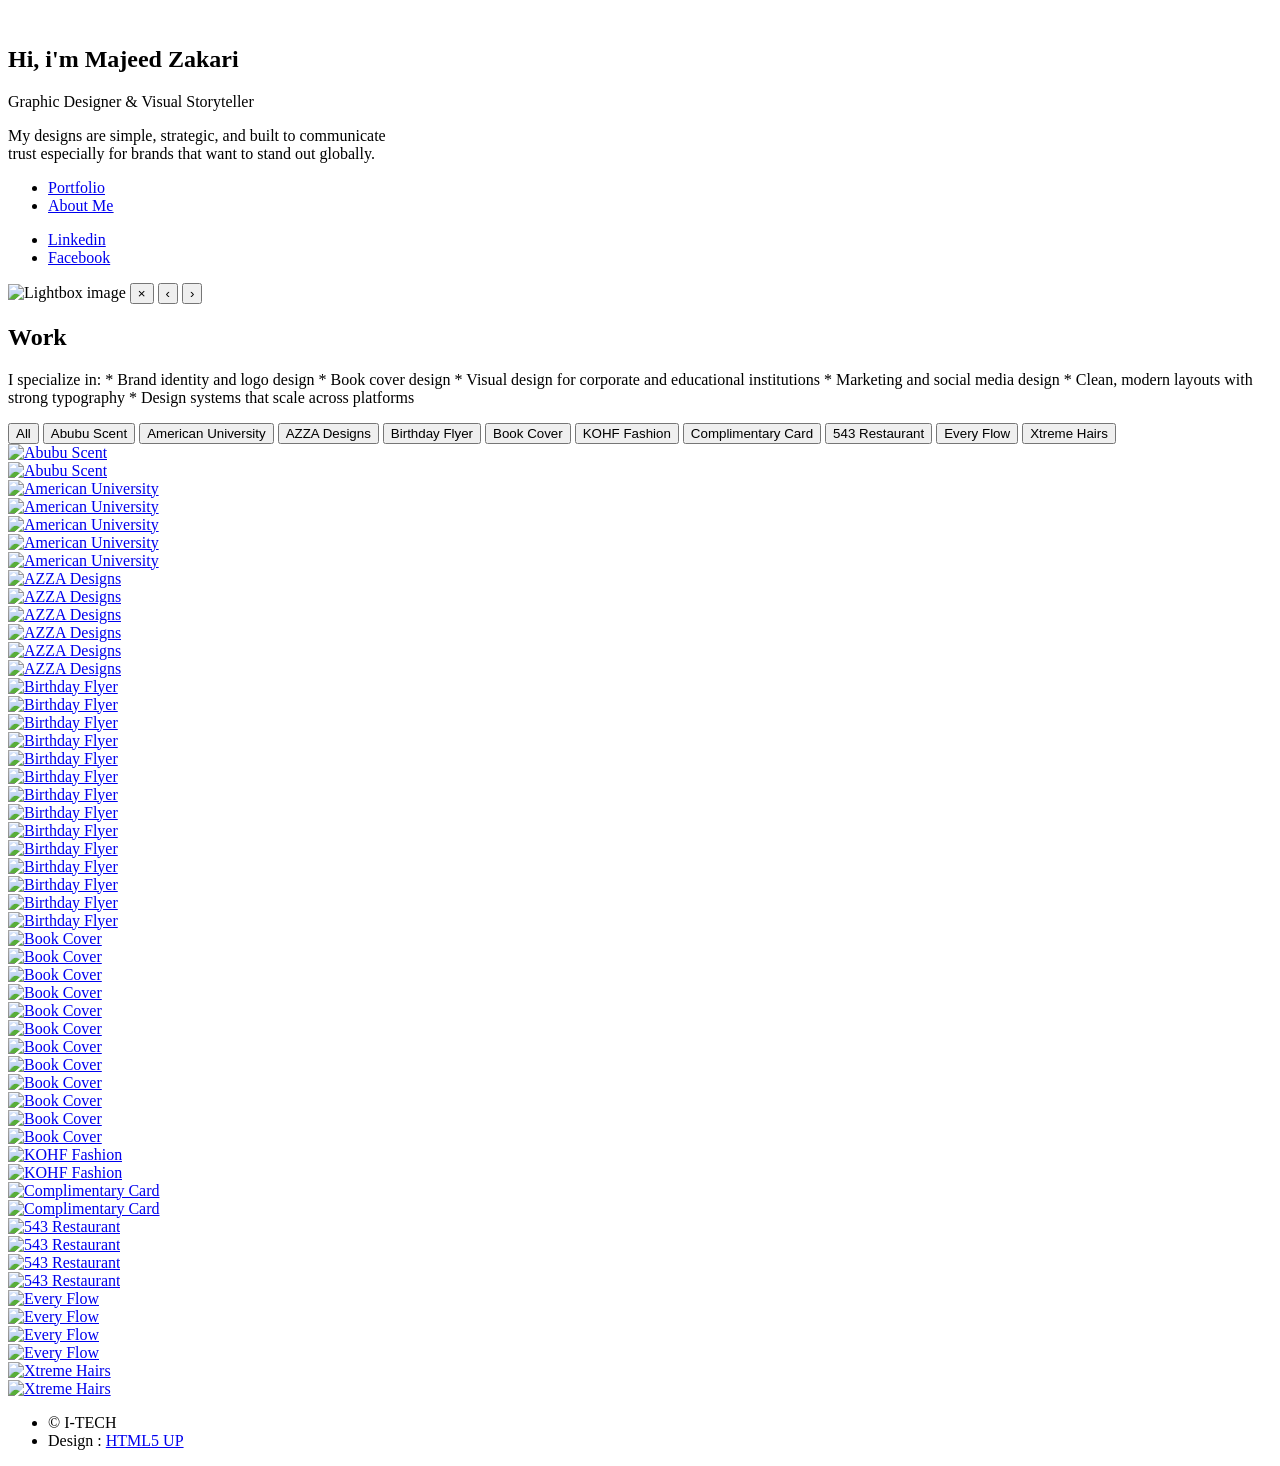
==== templates/index.html @ 800bc20a "Initial commit" ====
<!DOCTYPE HTML>
<!--
	Identity by HTML5 UP
	html5up.net | @n33co
	Free for personal and commercial use under the CCA 3.0 license (html5up.net/license)
-->
<html>
	<head>
		<title>Majeed profile</title>
		<meta charset="utf-8" />
		<meta name="viewport" content="width=device-width, initial-scale=1" />
		<!--[if lte IE 8]><script src="static/assets/js/html5shiv.js"></script><![endif]-->
		<link rel="stylesheet" href="static/assets/css/main.css" />
		<!--[if lte IE 9]><link rel="stylesheet" href="static/assets/css/ie9.css" /><![endif]-->
		<!--[if lte IE 8]><link rel="stylesheet" href="static/assets/css/ie8.css" /><![endif]-->
		<noscript><link rel="stylesheet" href="static/assets/css/noscript.css" /></noscript>
		<style>
			.cta-link {
				display: inline-block;
				padding: 14px 40px;
				margin-top: 20px;
				background: linear-gradient(135deg, #667eea 0%, #764ba2 100%);
				color: #fff !important;
				text-decoration: none;
				font-size: 1.1em;
				font-weight: 600;
				border-radius: 50px;
				transition: all 0.3s ease;
				box-shadow: 0 4px 15px rgba(102, 126, 234, 0.4);
				cursor: pointer;
				letter-spacing: 0.5px;
			}
			
			.cta-link:hover {
				transform: translateY(-3px);
				box-shadow: 0 6px 20px rgba(102, 126, 234, 0.6);
				background: linear-gradient(135deg, #764ba2 0%, #667eea 100%);
			}
			
			.cta-link:active {
				transform: translateY(-1px);
			}
		</style>
	</head>
	<body class="is-loading">

		<!-- Wrapper -->
			<div id="wrapper">

				<!-- Main -->
					<section id="main">
						<header>
							<span class="avatar"><img src="static\images\majeed.jpeg" alt="" /></span>
							<h1>Hi, i'm Majeed Zakari</h1>
							<p>Graphic Designer & Visual Storyteller</p>
							<p>My designs are simple, strategic, and built to communicate <br>
								trust especially for brands that want to stand out globally.</p>
						</header>
						<nav class="top-nav">
							<ul>
								<u><li><a href="#work">Portfolio</a></li></u>
								<u><li><a href="/about">About Me</a></li></u>
							</ul>
						</nav>

						<footer>
							<ul class="icons">
				
								<li><a href="https://www.linkedin.com/in/majeed-zakari-369622270?
									utm_source=share&utm_campaign=share_via&utm_content=profile&utm_medium=android_app" class="fa-linkedin">Linkedin</a></li>
								<li><a href="https://www.facebook.com/majeed.zakari.5" class="fa-facebook">Facebook</a></li>
							</ul>

						</footer>
					</section>
							<script>
							// Ensure all images in the work row are lazy-loaded (covers any not explicitly marked)
							document.addEventListener('DOMContentLoaded', function(){
								var imgs = document.querySelectorAll('#work .row img');
								imgs.forEach(function(img){ img.setAttribute('loading','lazy'); });
								
								// Category filter functionality
								var categoryBtns = document.querySelectorAll('.category-btn');
								var imageItems = document.querySelectorAll('#work .row > div[data-category]');
								
								categoryBtns.forEach(function(btn){
									btn.addEventListener('click', function(){
										var selectedCategory = this.getAttribute('data-category');
										
										// Update active button
										categoryBtns.forEach(function(b){ b.classList.remove('active'); });
										this.classList.add('active');
										
										// Filter images
										imageItems.forEach(function(item){
											var itemCategory = item.getAttribute('data-category');
											if(selectedCategory === 'all' || itemCategory === selectedCategory){
												item.style.display = 'block';
											} else {
												item.style.display = 'none';
											}
										});
									});
								});
								
							// Lightbox functionality for work gallery
							var modal = document.getElementById('lightbox-modal');
							var modalImg = document.getElementById('lightbox-img');
							var closeBtn = document.querySelector('.lightbox-close');
							var prevBtn = document.querySelector('.lightbox-prev');
							var nextBtn = document.querySelector('.lightbox-next');
							var currentIndex = 0;
							var images = [];
							
							// Get all work gallery images
							var galleryImages = document.querySelectorAll('#work .row img');
							galleryImages.forEach(function(img){
								images.push(img.src);
							});
							
							// Open lightbox on image click
							galleryImages.forEach(function(img, index){
								img.parentElement.addEventListener('click', function(e){
									e.preventDefault();
									currentIndex = index;
									modalImg.src = images[currentIndex];
									modal.classList.add('active');
									document.body.style.overflow = 'hidden';
								});
							});
							
							// Close lightbox
							function closeLightbox() {
								modal.classList.remove('active');
								document.body.style.overflow = 'auto';
							}
							
							closeBtn.addEventListener('click', closeLightbox);
							
							// Close on background click
							modal.addEventListener('click', function(e){
								if(e.target === modal) closeLightbox();
							});
							
							// Previous image
							prevBtn.addEventListener('click', function(){
								currentIndex = (currentIndex - 1 + images.length) % images.length;
								modalImg.src = images[currentIndex];
							});
							
							// Next image
							nextBtn.addEventListener('click', function(){
								currentIndex = (currentIndex + 1) % images.length;
								modalImg.src = images[currentIndex];
							});
							
							// Keyboard navigation
							document.addEventListener('keydown', function(e){
								if(modal.classList.contains('active')){
									if(e.key === 'ArrowLeft') prevBtn.click();
									if(e.key === 'ArrowRight') nextBtn.click();
									if(e.key === 'Escape') closeLightbox();
								}
							});
						});
						</script>
			<!-- Lightbox Modal -->
			<div id="lightbox-modal">
				<img id="lightbox-img" src="" alt="Lightbox image" />
				<button class="lightbox-close">×</button>
				<button class="lightbox-prev">‹</button>
				<button class="lightbox-next">›</button>
			</div>
			<!-- Work -->
			<article id="work" class="panel">
							<header>
								<h2>Work</h2>
							</header>
							<p>
								I specialize in:
												* Brand identity and logo design
												* Book cover design
												* Visual design for corporate and educational institutions
												* Marketing and social media design
												* Clean, modern layouts with strong typography
												* Design systems that scale across platforms
							</p>
							<section>
								<div class="category-filters">
									<button class="category-btn active" data-category="all">All</button>
									<button class="category-btn" data-category="abubu-scent">Abubu Scent</button>
									<button class="category-btn" data-category="american-university">American University</button>
									<button class="category-btn" data-category="azza-designs">AZZA Designs</button>
									<button class="category-btn" data-category="birthday-flyer">Birthday Flyer</button>
									<button class="category-btn" data-category="book-cover">Book Cover</button>
									<button class="category-btn" data-category="kohf-fashion">KOHF Fashion</button>
									<button class="category-btn" data-category="complimentary-card">Complimentary Card</button>
									<button class="category-btn" data-category="543-restaurant">543 Restaurant</button>
									<button class="category-btn" data-category="every-flow">Every Flow</button>
									<button class="category-btn" data-category="xtreme-hairs">Xtreme Hairs</button>
								</div>
								<div class="row">
										<div class="col-4 col-6-medium col-12-small" data-category="abubu-scent">
											<a href="#" class="image fit"><img loading="lazy" src="static/images/project/Abubu Scent/a.jpg" alt="Abubu Scent"></a>
										</div>
										<div class="col-4 col-6-medium col-12-small" data-category="abubu-scent">
											<a href="#" class="image fit"><img loading="lazy" src="static/images/project/Abubu Scent/b.jpg" alt="Abubu Scent"></a>
										</div>
										<div class="col-4 col-6-medium col-12-small" data-category="american-university">
											<a href="#" class="image fit"><img src="static/images/project/American University of Nigeria Designs/a.jpg" alt="American University"></a>
										</div>
										<div class="col-4 col-6-medium col-12-small" data-category="american-university">
											<a href="#" class="image fit"><img src="static/images/project/American University of Nigeria Designs/b.jpg" alt="American University"></a>
										</div>
										<div class="col-4 col-6-medium col-12-small" data-category="american-university">
											<a href="#" class="image fit"><img src="static/images/project/American University of Nigeria Designs/c.jpg" alt="American University"></a>
										</div>
										<div class="col-4 col-6-medium col-12-small" data-category="american-university">
											<a href="#" class="image fit"><img src="static/images/project/American University of Nigeria Designs/d.jpg" alt="American University"></a>
										</div>
										<div class="col-4 col-6-medium col-12-small" data-category="american-university">
											<a href="#" class="image fit"><img src="static/images/project/American University of Nigeria Designs/e.jpg" alt="American University"></a>
										</div>
										<div class="col-4 col-6-medium col-12-small" data-category="azza-designs">
											<a href="#" class="image fit"><img src="static/images/project/AZZA Designs/AZZA File 1.jpg" alt="AZZA Designs"></a>
										</div>
										<div class="col-4 col-6-medium col-12-small" data-category="azza-designs">
											<a href="#" class="image fit"><img src="static/images/project/AZZA Designs/AZZA File 2.jpg" alt="AZZA Designs"></a>
										</div>
										<div class="col-4 col-6-medium col-12-small" data-category="azza-designs">
											<a href="#" class="image fit"><img src="static/images/project/AZZA Designs/AZZA File 3.jpg" alt="AZZA Designs"></a>
										</div>
										<div class="col-4 col-6-medium col-12-small" data-category="azza-designs">
											<a href="#" class="image fit"><img src="static/images/project/AZZA Designs/AZZA File 4.jpg" alt="AZZA Designs"></a>
										</div>
										<div class="col-4 col-6-medium col-12-small" data-category="azza-designs">
											<a href="#" class="image fit"><img src="static/images/project/AZZA Designs/AZZA File 5.jpg" alt="AZZA Designs"></a>
										</div>
										<div class="col-4 col-6-medium col-12-small" data-category="azza-designs">
											<a href="#" class="image fit"><img src="static/images/project/AZZA Designs/AZZA File 6.jpg" alt="AZZA Designs"></a>
										</div>
										<div class="col-4 col-6-medium col-12-small" data-category="birthday-flyer">
											<a href="#" class="image fit"><img src="static/images/project/Birthday Flyer Designs/a.jpg" alt="Birthday Flyer"></a>
										</div>
										<div class="col-4 col-6-medium col-12-small" data-category="birthday-flyer">
											<a href="#" class="image fit"><img src="static/images/project/Birthday Flyer Designs/b.jpg" alt="Birthday Flyer"></a>
										</div>
										<div class="col-4 col-6-medium col-12-small" data-category="birthday-flyer">
											<a href="#" class="image fit"><img src="static/images/project/Birthday Flyer Designs/c.jpg" alt="Birthday Flyer"></a>
										</div>
										<div class="col-4 col-6-medium col-12-small" data-category="birthday-flyer">
											<a href="#" class="image fit"><img src="static/images/project/Birthday Flyer Designs/d.jpg" alt="Birthday Flyer"></a>
										</div>
										<div class="col-4 col-6-medium col-12-small" data-category="birthday-flyer">
											<a href="#" class="image fit"><img src="static/images/project/Birthday Flyer Designs/e.jpg" alt="Birthday Flyer"></a>
										</div>
										<div class="col-4 col-6-medium col-12-small" data-category="birthday-flyer">
											<a href="#" class="image fit"><img src="static/images/project/Birthday Flyer Designs/EJIRE.jpg" alt="Birthday Flyer"></a>
										</div>
										<div class="col-4 col-6-medium col-12-small" data-category="birthday-flyer">
											<a href="#" class="image fit"><img src="static/images/project/Birthday Flyer Designs/f.jpg" alt="Birthday Flyer"></a>
										</div>
										<div class="col-4 col-6-medium col-12-small" data-category="birthday-flyer">
											<a href="#" class="image fit"><img src="static/images/project/Birthday Flyer Designs/fatu.jpg" alt="Birthday Flyer"></a>
										</div>
										<div class="col-4 col-6-medium col-12-small" data-category="birthday-flyer">
											<a href="#" class="image fit"><img src="static/images/project/Birthday Flyer Designs/g.jpg" alt="Birthday Flyer"></a>
										</div>
										<div class="col-4 col-6-medium col-12-small" data-category="birthday-flyer">
											<a href="#" class="image fit"><img src="static/images/project/Birthday Flyer Designs/h.jpg" alt="Birthday Flyer"></a>
										</div>
										<div class="col-4 col-6-medium col-12-small" data-category="birthday-flyer">
											<a href="#" class="image fit"><img src="static/images/project/Birthday Flyer Designs/Happy-Birthday-Ma.jpg-corrected-copy.jpg" alt="Birthday Flyer"></a>
										</div>
										<div class="col-4 col-6-medium col-12-small" data-category="birthday-flyer">
											<a href="#" class="image fit"><img src="static/images/project/Birthday Flyer Designs/I.jpg" alt="Birthday Flyer"></a>
										</div>
										<div class="col-4 col-6-medium col-12-small" data-category="birthday-flyer">
											<a href="#" class="image fit"><img src="static/images/project/Birthday Flyer Designs/J.jpg" alt="Birthday Flyer"></a>
										</div>
										<div class="col-4 col-6-medium col-12-small" data-category="birthday-flyer">
											<a href="#" class="image fit"><img src="static/images/project/Birthday Flyer Designs/K.jpg" alt="Birthday Flyer"></a>
										</div>
										<div class="col-4 col-6-medium col-12-small" data-category="book-cover">
											<a href="#" class="image fit"><img src="static/images/project/Book Cover Designs/12 SUCCESS DETERMINANTS - Book Cover Design_.jpg" alt="Book Cover"></a>
										</div>
										<div class="col-4 col-6-medium col-12-small" data-category="book-cover">
											<a href="#" class="image fit"><img src="static/images/project/Book Cover Designs/ACT WITH YOUR FUTURE IN MIND BACK COVER_.jpg" alt="Book Cover"></a>
										</div>
										<div class="col-4 col-6-medium col-12-small" data-category="book-cover">
											<a href="#" class="image fit"><img src="static/images/project/Book Cover Designs/ACT WITH YOUR FUTURE IN MIND FRONT COVER_.jpg" alt="Book Cover"></a>
										</div>
										<div class="col-4 col-6-medium col-12-small" data-category="book-cover">
											<a href="#" class="image fit"><img src="static/images/project/Book Cover Designs/DISCERNING THE COUNTERFEIT_.jpg" alt="Book Cover"></a>
										</div>
										<div class="col-4 col-6-medium col-12-small">
											<a href="#" class="image fit"><img src="static/images/project/Book Cover Designs/LEADERS OF GARI SUARI.jpg" alt="Book Cover"></a>
										</div>
										<div class="col-4 col-6-medium col-12-small">
											<a href="#" class="image fit"><img src="static/images/project/Book Cover Designs/MAXIMIZING THE DEFINING MOMENTS OF YOUTH - Book Cover Design.jpg" alt="Book Cover"></a>
										</div>
										<div class="col-4 col-6-medium col-12-small">
											<a href="#" class="image fit"><img src="static/images/project/Book Cover Designs/mockup up.jpg" alt="Book Cover"></a>
										</div>
										<div class="col-4 col-6-medium col-12-small">
											<a href="#" class="image fit"><img src="static/images/project/Book Cover Designs/OPEN THE DOOR FROM WITHIN - Book Cover Design_.jpg" alt="Book Cover"></a>
										</div>
										<div class="col-4 col-6-medium col-12-small">
											<a href="#" class="image fit"><img src="static/images/project/Book Cover Designs/PURPOSE DRIVEN YOUNG MAN AND THE WOMAN IN HIS LIFE - Book Cover Design_.jpg" alt="Book Cover"></a>
										</div>
										<div class="col-4 col-6-medium col-12-small">
											<a href="#" class="image fit"><img src="static/images/project/Book Cover Designs/PURPOSE DRIVEN YOUNG WOMAN AND THE MEN IH HER LIFE.jpg" alt="Book Cover"></a>
										</div>
										<div class="col-4 col-6-medium col-12-small" data-category="book-cover">
											<a href="#" class="image fit"><img src="static/images/project/Book Cover Designs/SOLAR LEADERSHIP - Book Cover Design_.jpg" alt="Book Cover"></a>
										</div>
										<div class="col-4 col-6-medium col-12-small" data-category="book-cover">
											<a href="#" class="image fit"><img src="static/images/project/Book Cover Designs/THE DECIDING YOUTH - Book Cover Design_.jpg" alt="Book Cover"></a>
										</div>
										<div class="col-4 col-6-medium col-12-small" data-category="kohf-fashion">
											<a href="#" class="image fit"><img src="static/images/project/Branding for KOHF FASHION/KOHF FLYER DESIGN_.jpg" alt="KOHF Fashion"></a>
										</div>
										<div class="col-4 col-6-medium col-12-small" data-category="kohf-fashion">
											<a href="#" class="image fit"><img src="static/images/project/Branding for KOHF FASHION/Logo Design_.jpg" alt="KOHF Fashion"></a>
										</div>
										<div class="col-4 col-6-medium col-12-small" data-category="complimentary-card">
											<a href="#" class="image fit"><img src="static/images/project/Complimentary Card/a.jpg" alt="Complimentary Card"></a>
										</div>
										<div class="col-4 col-6-medium col-12-small" data-category="complimentary-card">
											<a href="#" class="image fit"><img src="static/images/project/Complimentary Card/b.jpg" alt="Complimentary Card"></a>
										</div>
										<div class="col-4 col-6-medium col-12-small" data-category="543-restaurant">
											<a href="#" class="image fit"><img src="static/images/project/Designs for 543 Restaurant/ENJOY_.jpg" alt="543 Restaurant"></a>
										</div>
										<div class="col-4 col-6-medium col-12-small" data-category="543-restaurant">
											<a href="#" class="image fit"><img src="static/images/project/Designs for 543 Restaurant/GREAT FOOD, GREAT VIBES_.jpg" alt="543 Restaurant"></a>
										</div>
										<div class="col-4 col-6-medium col-12-small" data-category="543-restaurant">
											<a href="#" class="image fit"><img src="static/images/project/Designs for 543 Restaurant/THANK GOD ITS FRIDAY_.jpg" alt="543 Restaurant"></a>
										</div>
										<div class="col-4 col-6-medium col-12-small" data-category="543-restaurant">
											<a href="#" class="image fit"><img src="static/images/project/Designs for 543 Restaurant/VACANCY.jpg" alt="543 Restaurant"></a>
										</div>
										<div class="col-4 col-6-medium col-12-small" data-category="every-flow">
											<a href="#" class="image fit"><img src="static/images/project/Designs for Every Flow is Unique Campaign/EMBRACE THE UNIQUENESS OF YOUR BODY.jpg" alt="Every Flow"></a>
										</div>
										<div class="col-4 col-6-medium col-12-small" data-category="every-flow">
											<a href="#" class="image fit"><img src="static/images/project/Designs for Every Flow is Unique Campaign/EMBRACING AND CELEBRATING THE WOMAN_S BODY.jpg" alt="Every Flow"></a>
										</div>
										<div class="col-4 col-6-medium col-12-small" data-category="every-flow">
											<a href="#" class="image fit"><img src="static/images/project/Designs for Every Flow is Unique Campaign/EVERY FLOW IS UNIQUE_.jpg" alt="Every Flow"></a>
										</div>
										<div class="col-4 col-6-medium col-12-small" data-category="every-flow">
											<a href="#" class="image fit"><img src="static/images/project/Designs for Every Flow is Unique Campaign/MENSTRUATION IS NOT A DISEASE_.jpg" alt="Every Flow"></a>
										</div>
										<div class="col-4 col-6-medium col-12-small" data-category="xtreme-hairs">
											<a href="#" class="image fit"><img src="static/images/project/Xtreme Hairs/A.jpg" alt="Xtreme Hairs"></a>
										</div>
										<div class="col-4 col-6-medium col-12-small" data-category="xtreme-hairs">
											<a href="#" class="image fit"><img src="static/images/project/Xtreme Hairs/B.jpg" alt="Xtreme Hairs"></a>
										</div>
									</div>
								</section>
							</article>

			</div>

		<!-- Scripts -->
			<!--[if lte IE 8]><script src="static/assets/js/respond.min.js"></script><![endif]-->
			<script>
				if ('addEventListener' in window) {
					window.addEventListener('load', function() { document.body.className = document.body.className.replace(/\bis-loading\b/, ''); });
					document.body.className += (navigator.userAgent.match(/(MSIE|rv:11\.0)/) ? ' is-ie' : '');
				}
			</script>
		<! Footer >
					<footer id="footer">
						<ul class="copyright">
							<li>&copy; I-TECH</li>
							<li>Design : <a href="http://html5up.net">HTML5 UP</a></li>
						</ul>
					</footer>

	</body>
</html>
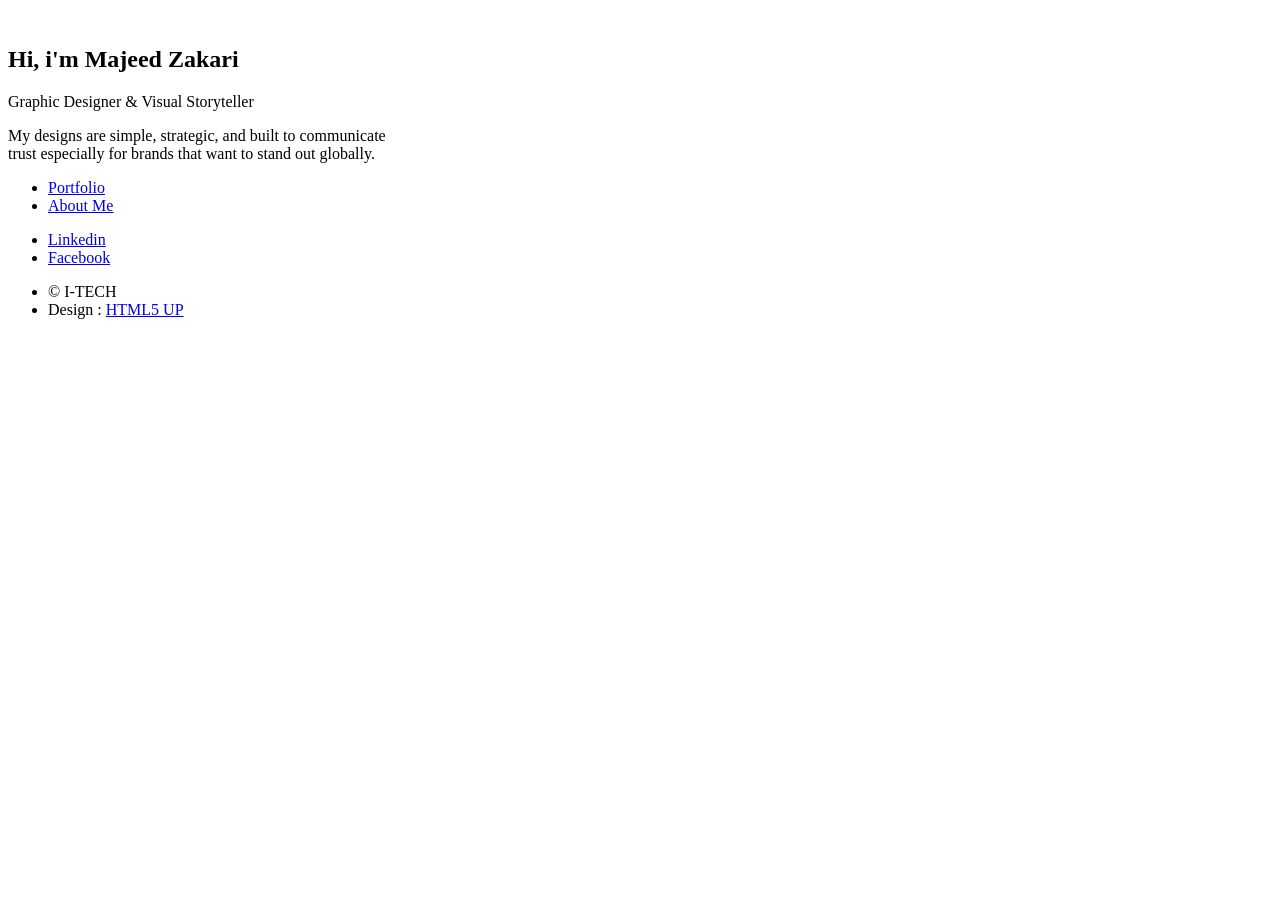
==== commit 2506b185: "made major changes to the portfolio, by seperating the home page from the portfolio, giving the port" ====
--- a/templates/index.html
+++ b/templates/index.html
@@ -50,7 +50,7 @@
 				<!-- Main -->
 					<section id="main">
 						<header>
-							<span class="avatar"><img src="static\images\majeed.jpeg" alt="" /></span>
+							<span class="avatar"><img src="static/images/majeed.jpeg" alt="" /></span>
 							<h1>Hi, i'm Majeed Zakari</h1>
 							<p>Graphic Designer & Visual Storyteller</p>
 							<p>My designs are simple, strategic, and built to communicate <br>
@@ -58,7 +58,7 @@
 						</header>
 						<nav class="top-nav">
 							<ul>
-								<u><li><a href="#work">Portfolio</a></li></u>
+								<u><li><a href="/portfolio">Portfolio</a></li></u>
 								<u><li><a href="/about">About Me</a></li></u>
 							</ul>
 						</nav>
@@ -73,297 +73,9 @@
 
 						</footer>
 					</section>
-							<script>
-							// Ensure all images in the work row are lazy-loaded (covers any not explicitly marked)
-							document.addEventListener('DOMContentLoaded', function(){
-								var imgs = document.querySelectorAll('#work .row img');
-								imgs.forEach(function(img){ img.setAttribute('loading','lazy'); });
-								
-								// Category filter functionality
-								var categoryBtns = document.querySelectorAll('.category-btn');
-								var imageItems = document.querySelectorAll('#work .row > div[data-category]');
-								
-								categoryBtns.forEach(function(btn){
-									btn.addEventListener('click', function(){
-										var selectedCategory = this.getAttribute('data-category');
-										
-										// Update active button
-										categoryBtns.forEach(function(b){ b.classList.remove('active'); });
-										this.classList.add('active');
-										
-										// Filter images
-										imageItems.forEach(function(item){
-											var itemCategory = item.getAttribute('data-category');
-											if(selectedCategory === 'all' || itemCategory === selectedCategory){
-												item.style.display = 'block';
-											} else {
-												item.style.display = 'none';
-											}
-										});
-									});
-								});
-								
-							// Lightbox functionality for work gallery
-							var modal = document.getElementById('lightbox-modal');
-							var modalImg = document.getElementById('lightbox-img');
-							var closeBtn = document.querySelector('.lightbox-close');
-							var prevBtn = document.querySelector('.lightbox-prev');
-							var nextBtn = document.querySelector('.lightbox-next');
-							var currentIndex = 0;
-							var images = [];
 							
-							// Get all work gallery images
-							var galleryImages = document.querySelectorAll('#work .row img');
-							galleryImages.forEach(function(img){
-								images.push(img.src);
-							});
-							
-							// Open lightbox on image click
-							galleryImages.forEach(function(img, index){
-								img.parentElement.addEventListener('click', function(e){
-									e.preventDefault();
-									currentIndex = index;
-									modalImg.src = images[currentIndex];
-									modal.classList.add('active');
-									document.body.style.overflow = 'hidden';
-								});
-							});
-							
-							// Close lightbox
-							function closeLightbox() {
-								modal.classList.remove('active');
-								document.body.style.overflow = 'auto';
-							}
-							
-							closeBtn.addEventListener('click', closeLightbox);
-							
-							// Close on background click
-							modal.addEventListener('click', function(e){
-								if(e.target === modal) closeLightbox();
-							});
-							
-							// Previous image
-							prevBtn.addEventListener('click', function(){
-								currentIndex = (currentIndex - 1 + images.length) % images.length;
-								modalImg.src = images[currentIndex];
-							});
-							
-							// Next image
-							nextBtn.addEventListener('click', function(){
-								currentIndex = (currentIndex + 1) % images.length;
-								modalImg.src = images[currentIndex];
-							});
-							
-							// Keyboard navigation
-							document.addEventListener('keydown', function(e){
-								if(modal.classList.contains('active')){
-									if(e.key === 'ArrowLeft') prevBtn.click();
-									if(e.key === 'ArrowRight') nextBtn.click();
-									if(e.key === 'Escape') closeLightbox();
-								}
-							});
-						});
-						</script>
-			<!-- Lightbox Modal -->
-			<div id="lightbox-modal">
-				<img id="lightbox-img" src="" alt="Lightbox image" />
-				<button class="lightbox-close">×</button>
-				<button class="lightbox-prev">‹</button>
-				<button class="lightbox-next">›</button>
-			</div>
 			<!-- Work -->
-			<article id="work" class="panel">
-							<header>
-								<h2>Work</h2>
-							</header>
-							<p>
-								I specialize in:
-												* Brand identity and logo design
-												* Book cover design
-												* Visual design for corporate and educational institutions
-												* Marketing and social media design
-												* Clean, modern layouts with strong typography
-												* Design systems that scale across platforms
-							</p>
-							<section>
-								<div class="category-filters">
-									<button class="category-btn active" data-category="all">All</button>
-									<button class="category-btn" data-category="abubu-scent">Abubu Scent</button>
-									<button class="category-btn" data-category="american-university">American University</button>
-									<button class="category-btn" data-category="azza-designs">AZZA Designs</button>
-									<button class="category-btn" data-category="birthday-flyer">Birthday Flyer</button>
-									<button class="category-btn" data-category="book-cover">Book Cover</button>
-									<button class="category-btn" data-category="kohf-fashion">KOHF Fashion</button>
-									<button class="category-btn" data-category="complimentary-card">Complimentary Card</button>
-									<button class="category-btn" data-category="543-restaurant">543 Restaurant</button>
-									<button class="category-btn" data-category="every-flow">Every Flow</button>
-									<button class="category-btn" data-category="xtreme-hairs">Xtreme Hairs</button>
-								</div>
-								<div class="row">
-										<div class="col-4 col-6-medium col-12-small" data-category="abubu-scent">
-											<a href="#" class="image fit"><img loading="lazy" src="static/images/project/Abubu Scent/a.jpg" alt="Abubu Scent"></a>
-										</div>
-										<div class="col-4 col-6-medium col-12-small" data-category="abubu-scent">
-											<a href="#" class="image fit"><img loading="lazy" src="static/images/project/Abubu Scent/b.jpg" alt="Abubu Scent"></a>
-										</div>
-										<div class="col-4 col-6-medium col-12-small" data-category="american-university">
-											<a href="#" class="image fit"><img src="static/images/project/American University of Nigeria Designs/a.jpg" alt="American University"></a>
-										</div>
-										<div class="col-4 col-6-medium col-12-small" data-category="american-university">
-											<a href="#" class="image fit"><img src="static/images/project/American University of Nigeria Designs/b.jpg" alt="American University"></a>
-										</div>
-										<div class="col-4 col-6-medium col-12-small" data-category="american-university">
-											<a href="#" class="image fit"><img src="static/images/project/American University of Nigeria Designs/c.jpg" alt="American University"></a>
-										</div>
-										<div class="col-4 col-6-medium col-12-small" data-category="american-university">
-											<a href="#" class="image fit"><img src="static/images/project/American University of Nigeria Designs/d.jpg" alt="American University"></a>
-										</div>
-										<div class="col-4 col-6-medium col-12-small" data-category="american-university">
-											<a href="#" class="image fit"><img src="static/images/project/American University of Nigeria Designs/e.jpg" alt="American University"></a>
-										</div>
-										<div class="col-4 col-6-medium col-12-small" data-category="azza-designs">
-											<a href="#" class="image fit"><img src="static/images/project/AZZA Designs/AZZA File 1.jpg" alt="AZZA Designs"></a>
-										</div>
-										<div class="col-4 col-6-medium col-12-small" data-category="azza-designs">
-											<a href="#" class="image fit"><img src="static/images/project/AZZA Designs/AZZA File 2.jpg" alt="AZZA Designs"></a>
-										</div>
-										<div class="col-4 col-6-medium col-12-small" data-category="azza-designs">
-											<a href="#" class="image fit"><img src="static/images/project/AZZA Designs/AZZA File 3.jpg" alt="AZZA Designs"></a>
-										</div>
-										<div class="col-4 col-6-medium col-12-small" data-category="azza-designs">
-											<a href="#" class="image fit"><img src="static/images/project/AZZA Designs/AZZA File 4.jpg" alt="AZZA Designs"></a>
-										</div>
-										<div class="col-4 col-6-medium col-12-small" data-category="azza-designs">
-											<a href="#" class="image fit"><img src="static/images/project/AZZA Designs/AZZA File 5.jpg" alt="AZZA Designs"></a>
-										</div>
-										<div class="col-4 col-6-medium col-12-small" data-category="azza-designs">
-											<a href="#" class="image fit"><img src="static/images/project/AZZA Designs/AZZA File 6.jpg" alt="AZZA Designs"></a>
-										</div>
-										<div class="col-4 col-6-medium col-12-small" data-category="birthday-flyer">
-											<a href="#" class="image fit"><img src="static/images/project/Birthday Flyer Designs/a.jpg" alt="Birthday Flyer"></a>
-										</div>
-										<div class="col-4 col-6-medium col-12-small" data-category="birthday-flyer">
-											<a href="#" class="image fit"><img src="static/images/project/Birthday Flyer Designs/b.jpg" alt="Birthday Flyer"></a>
-										</div>
-										<div class="col-4 col-6-medium col-12-small" data-category="birthday-flyer">
-											<a href="#" class="image fit"><img src="static/images/project/Birthday Flyer Designs/c.jpg" alt="Birthday Flyer"></a>
-										</div>
-										<div class="col-4 col-6-medium col-12-small" data-category="birthday-flyer">
-											<a href="#" class="image fit"><img src="static/images/project/Birthday Flyer Designs/d.jpg" alt="Birthday Flyer"></a>
-										</div>
-										<div class="col-4 col-6-medium col-12-small" data-category="birthday-flyer">
-											<a href="#" class="image fit"><img src="static/images/project/Birthday Flyer Designs/e.jpg" alt="Birthday Flyer"></a>
-										</div>
-										<div class="col-4 col-6-medium col-12-small" data-category="birthday-flyer">
-											<a href="#" class="image fit"><img src="static/images/project/Birthday Flyer Designs/EJIRE.jpg" alt="Birthday Flyer"></a>
-										</div>
-										<div class="col-4 col-6-medium col-12-small" data-category="birthday-flyer">
-											<a href="#" class="image fit"><img src="static/images/project/Birthday Flyer Designs/f.jpg" alt="Birthday Flyer"></a>
-										</div>
-										<div class="col-4 col-6-medium col-12-small" data-category="birthday-flyer">
-											<a href="#" class="image fit"><img src="static/images/project/Birthday Flyer Designs/fatu.jpg" alt="Birthday Flyer"></a>
-										</div>
-										<div class="col-4 col-6-medium col-12-small" data-category="birthday-flyer">
-											<a href="#" class="image fit"><img src="static/images/project/Birthday Flyer Designs/g.jpg" alt="Birthday Flyer"></a>
-										</div>
-										<div class="col-4 col-6-medium col-12-small" data-category="birthday-flyer">
-											<a href="#" class="image fit"><img src="static/images/project/Birthday Flyer Designs/h.jpg" alt="Birthday Flyer"></a>
-										</div>
-										<div class="col-4 col-6-medium col-12-small" data-category="birthday-flyer">
-											<a href="#" class="image fit"><img src="static/images/project/Birthday Flyer Designs/Happy-Birthday-Ma.jpg-corrected-copy.jpg" alt="Birthday Flyer"></a>
-										</div>
-										<div class="col-4 col-6-medium col-12-small" data-category="birthday-flyer">
-											<a href="#" class="image fit"><img src="static/images/project/Birthday Flyer Designs/I.jpg" alt="Birthday Flyer"></a>
-										</div>
-										<div class="col-4 col-6-medium col-12-small" data-category="birthday-flyer">
-											<a href="#" class="image fit"><img src="static/images/project/Birthday Flyer Designs/J.jpg" alt="Birthday Flyer"></a>
-										</div>
-										<div class="col-4 col-6-medium col-12-small" data-category="birthday-flyer">
-											<a href="#" class="image fit"><img src="static/images/project/Birthday Flyer Designs/K.jpg" alt="Birthday Flyer"></a>
-										</div>
-										<div class="col-4 col-6-medium col-12-small" data-category="book-cover">
-											<a href="#" class="image fit"><img src="static/images/project/Book Cover Designs/12 SUCCESS DETERMINANTS - Book Cover Design_.jpg" alt="Book Cover"></a>
-										</div>
-										<div class="col-4 col-6-medium col-12-small" data-category="book-cover">
-											<a href="#" class="image fit"><img src="static/images/project/Book Cover Designs/ACT WITH YOUR FUTURE IN MIND BACK COVER_.jpg" alt="Book Cover"></a>
-										</div>
-										<div class="col-4 col-6-medium col-12-small" data-category="book-cover">
-											<a href="#" class="image fit"><img src="static/images/project/Book Cover Designs/ACT WITH YOUR FUTURE IN MIND FRONT COVER_.jpg" alt="Book Cover"></a>
-										</div>
-										<div class="col-4 col-6-medium col-12-small" data-category="book-cover">
-											<a href="#" class="image fit"><img src="static/images/project/Book Cover Designs/DISCERNING THE COUNTERFEIT_.jpg" alt="Book Cover"></a>
-										</div>
-										<div class="col-4 col-6-medium col-12-small">
-											<a href="#" class="image fit"><img src="static/images/project/Book Cover Designs/LEADERS OF GARI SUARI.jpg" alt="Book Cover"></a>
-										</div>
-										<div class="col-4 col-6-medium col-12-small">
-											<a href="#" class="image fit"><img src="static/images/project/Book Cover Designs/MAXIMIZING THE DEFINING MOMENTS OF YOUTH - Book Cover Design.jpg" alt="Book Cover"></a>
-										</div>
-										<div class="col-4 col-6-medium col-12-small">
-											<a href="#" class="image fit"><img src="static/images/project/Book Cover Designs/mockup up.jpg" alt="Book Cover"></a>
-										</div>
-										<div class="col-4 col-6-medium col-12-small">
-											<a href="#" class="image fit"><img src="static/images/project/Book Cover Designs/OPEN THE DOOR FROM WITHIN - Book Cover Design_.jpg" alt="Book Cover"></a>
-										</div>
-										<div class="col-4 col-6-medium col-12-small">
-											<a href="#" class="image fit"><img src="static/images/project/Book Cover Designs/PURPOSE DRIVEN YOUNG MAN AND THE WOMAN IN HIS LIFE - Book Cover Design_.jpg" alt="Book Cover"></a>
-										</div>
-										<div class="col-4 col-6-medium col-12-small">
-											<a href="#" class="image fit"><img src="static/images/project/Book Cover Designs/PURPOSE DRIVEN YOUNG WOMAN AND THE MEN IH HER LIFE.jpg" alt="Book Cover"></a>
-										</div>
-										<div class="col-4 col-6-medium col-12-small" data-category="book-cover">
-											<a href="#" class="image fit"><img src="static/images/project/Book Cover Designs/SOLAR LEADERSHIP - Book Cover Design_.jpg" alt="Book Cover"></a>
-										</div>
-										<div class="col-4 col-6-medium col-12-small" data-category="book-cover">
-											<a href="#" class="image fit"><img src="static/images/project/Book Cover Designs/THE DECIDING YOUTH - Book Cover Design_.jpg" alt="Book Cover"></a>
-										</div>
-										<div class="col-4 col-6-medium col-12-small" data-category="kohf-fashion">
-											<a href="#" class="image fit"><img src="static/images/project/Branding for KOHF FASHION/KOHF FLYER DESIGN_.jpg" alt="KOHF Fashion"></a>
-										</div>
-										<div class="col-4 col-6-medium col-12-small" data-category="kohf-fashion">
-											<a href="#" class="image fit"><img src="static/images/project/Branding for KOHF FASHION/Logo Design_.jpg" alt="KOHF Fashion"></a>
-										</div>
-										<div class="col-4 col-6-medium col-12-small" data-category="complimentary-card">
-											<a href="#" class="image fit"><img src="static/images/project/Complimentary Card/a.jpg" alt="Complimentary Card"></a>
-										</div>
-										<div class="col-4 col-6-medium col-12-small" data-category="complimentary-card">
-											<a href="#" class="image fit"><img src="static/images/project/Complimentary Card/b.jpg" alt="Complimentary Card"></a>
-										</div>
-										<div class="col-4 col-6-medium col-12-small" data-category="543-restaurant">
-											<a href="#" class="image fit"><img src="static/images/project/Designs for 543 Restaurant/ENJOY_.jpg" alt="543 Restaurant"></a>
-										</div>
-										<div class="col-4 col-6-medium col-12-small" data-category="543-restaurant">
-											<a href="#" class="image fit"><img src="static/images/project/Designs for 543 Restaurant/GREAT FOOD, GREAT VIBES_.jpg" alt="543 Restaurant"></a>
-										</div>
-										<div class="col-4 col-6-medium col-12-small" data-category="543-restaurant">
-											<a href="#" class="image fit"><img src="static/images/project/Designs for 543 Restaurant/THANK GOD ITS FRIDAY_.jpg" alt="543 Restaurant"></a>
-										</div>
-										<div class="col-4 col-6-medium col-12-small" data-category="543-restaurant">
-											<a href="#" class="image fit"><img src="static/images/project/Designs for 543 Restaurant/VACANCY.jpg" alt="543 Restaurant"></a>
-										</div>
-										<div class="col-4 col-6-medium col-12-small" data-category="every-flow">
-											<a href="#" class="image fit"><img src="static/images/project/Designs for Every Flow is Unique Campaign/EMBRACE THE UNIQUENESS OF YOUR BODY.jpg" alt="Every Flow"></a>
-										</div>
-										<div class="col-4 col-6-medium col-12-small" data-category="every-flow">
-											<a href="#" class="image fit"><img src="static/images/project/Designs for Every Flow is Unique Campaign/EMBRACING AND CELEBRATING THE WOMAN_S BODY.jpg" alt="Every Flow"></a>
-										</div>
-										<div class="col-4 col-6-medium col-12-small" data-category="every-flow">
-											<a href="#" class="image fit"><img src="static/images/project/Designs for Every Flow is Unique Campaign/EVERY FLOW IS UNIQUE_.jpg" alt="Every Flow"></a>
-										</div>
-										<div class="col-4 col-6-medium col-12-small" data-category="every-flow">
-											<a href="#" class="image fit"><img src="static/images/project/Designs for Every Flow is Unique Campaign/MENSTRUATION IS NOT A DISEASE_.jpg" alt="Every Flow"></a>
-										</div>
-										<div class="col-4 col-6-medium col-12-small" data-category="xtreme-hairs">
-											<a href="#" class="image fit"><img src="static/images/project/Xtreme Hairs/A.jpg" alt="Xtreme Hairs"></a>
-										</div>
-										<div class="col-4 col-6-medium col-12-small" data-category="xtreme-hairs">
-											<a href="#" class="image fit"><img src="static/images/project/Xtreme Hairs/B.jpg" alt="Xtreme Hairs"></a>
-										</div>
-									</div>
-								</section>
-							</article>
-
-			</div>
+			
 
 		<!-- Scripts -->
 			<!--[if lte IE 8]><script src="static/assets/js/respond.min.js"></script><![endif]-->
@@ -373,7 +85,7 @@
 					document.body.className += (navigator.userAgent.match(/(MSIE|rv:11\.0)/) ? ' is-ie' : '');
 				}
 			</script>
-		<! Footer >
+		
 					<footer id="footer">
 						<ul class="copyright">
 							<li>&copy; I-TECH</li>
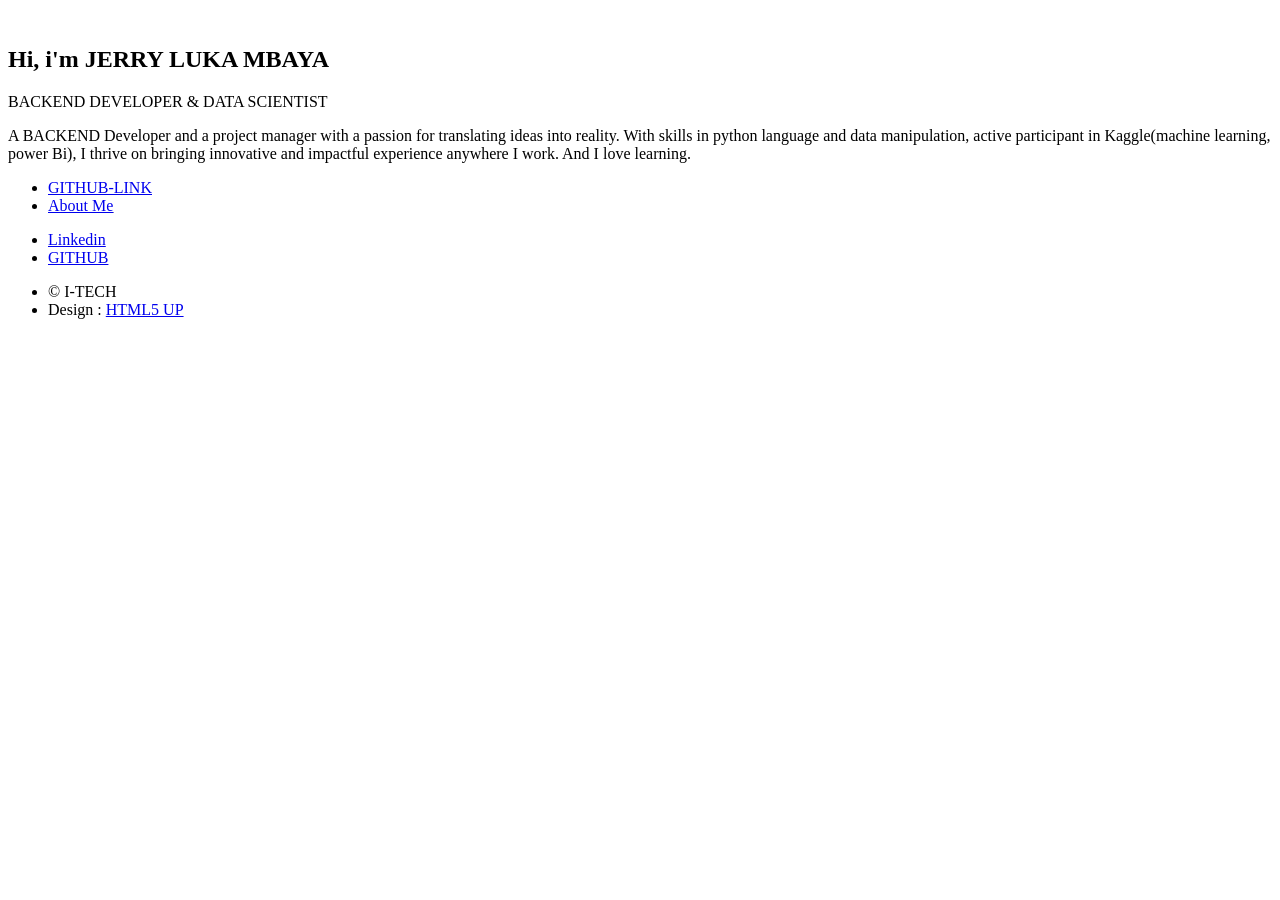
==== commit 96842bc0: "Initial portfolio upload" ====
--- a/templates/index.html
+++ b/templates/index.html
@@ -6,7 +6,7 @@
 -->
 <html>
 	<head>
-		<title>Majeed profile</title>
+		<title>JERRY profile</title>
 		<meta charset="utf-8" />
 		<meta name="viewport" content="width=device-width, initial-scale=1" />
 		<!--[if lte IE 8]><script src="static/assets/js/html5shiv.js"></script><![endif]-->
@@ -50,15 +50,19 @@
 				<!-- Main -->
 					<section id="main">
 						<header>
-							<span class="avatar"><img src="static/images/majeed.jpeg" alt="" /></span>
-							<h1>Hi, i'm Majeed Zakari</h1>
-							<p>Graphic Designer & Visual Storyteller</p>
-							<p>My designs are simple, strategic, and built to communicate <br>
-								trust especially for brands that want to stand out globally.</p>
+							<span class="avatar"><img src="static/images/jerry2.jpg" alt="" /></span>
+							<h1>Hi, i'm JERRY LUKA MBAYA</h1>
+							<p>BACKEND DEVELOPER & DATA SCIENTIST</p>
+							<p>A BACKEND Developer and a project manager
+								with a passion for translating ideas into reality. With skills in
+								python language and data manipulation,
+								active participant in Kaggle(machine learning, power Bi), I thrive
+								on bringing innovative and impactful experience anywhere I
+								work. And I love learning. </p>
 						</header>
 						<nav class="top-nav">
 							<ul>
-								<u><li><a href="/portfolio">Portfolio</a></li></u>
+								<u><li><a href="https://github.com/jerry23py?tab=repositories">GITHUB-LINK</a></li></u>
 								<u><li><a href="/about">About Me</a></li></u>
 							</ul>
 						</nav>
@@ -66,9 +70,8 @@
 						<footer>
 							<ul class="icons">
 				
-								<li><a href="https://www.linkedin.com/in/majeed-zakari-369622270?
-									utm_source=share&utm_campaign=share_via&utm_content=profile&utm_medium=android_app" class="fa-linkedin">Linkedin</a></li>
-								<li><a href="https://www.facebook.com/majeed.zakari.5" class="fa-facebook">Facebook</a></li>
+								<li><a href="https://www.linkedin.com/in/jerry-luka-mbaya-12575529b" class="fa-linkedin">Linkedin</a></li>
+								<li><a href="https://github.com/jerry23py" class="fa-github">GITHUB</a></li>
 							</ul>
 
 						</footer>
@@ -89,7 +92,7 @@
 					<footer id="footer">
 						<ul class="copyright">
 							<li>&copy; I-TECH</li>
-							<li>Design : <a href="http://html5up.net">HTML5 UP</a></li>
+							<li>Design : <a href="#">HTML5 UP</a></li>
 						</ul>
 					</footer>
 
